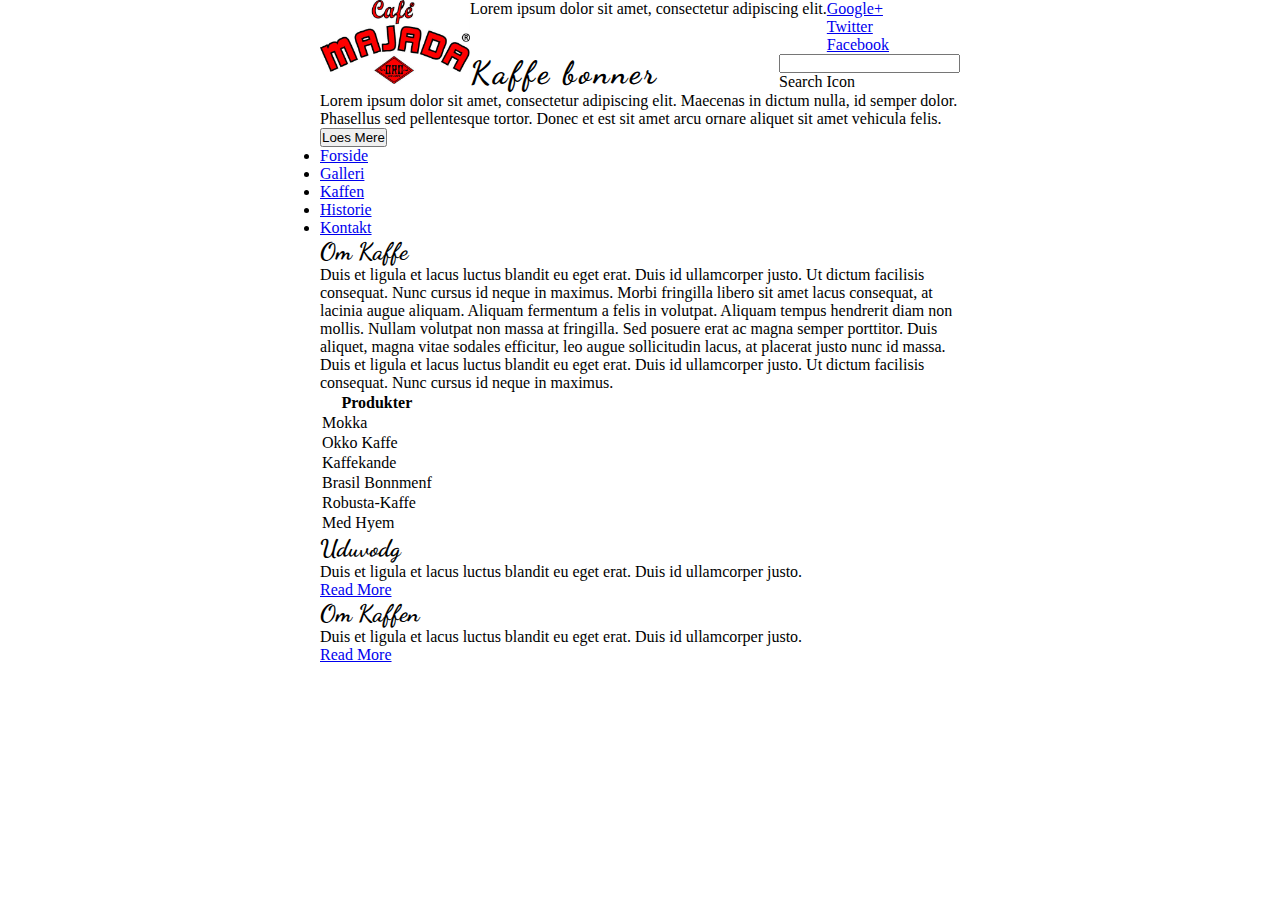
==== Fourth Excercise/index.html @ e679cf75 "Added logo, began to add CSS properties to document" ====
<!DOCTYPE html>
<html>

<head>
	<title>Cafe Majada</title>
	<link rel="stylesheet" type="text/css" href="css/style.css">
	<link href="https://fonts.googleapis.com/css?family=Dancing+Script" rel="stylesheet">
	<link rel="stylesheet" type="text/css" href="https://maxcdn.bootstrapcdn.com/font-awesome/4.7.0/css/font-awesome.min.css">
</head>

<body>
	<div id="wrapper">
		<header>
			<div class="container">
				<div id="logo">
					<img src="images/cafelogo.jpg">
				</div>
				<div class="title">
					<p>Lorem ipsum dolor sit amet, consectetur adipiscing elit.</p>
				</div>
				<div class="social-media">
					<ul>
						<li>
							<a href="https://plus.google.com/discover">
								Google+
							</a>
						</li>
						<li>
							<a href="https://twitter.com/">
								Twitter
							</a>
						</li>
						<li>
							<a href="https://www.facebook.com/">
								Facebook
							</a>
						</li>
					</ul>
				</div>
				<div class="search">
					<form>
						<input type="text" name="search">
					</form>
					Search Icon
				</div>

				<div class="slider">
					<h1>Kaffe bonner</h1>
					<p>Lorem ipsum dolor sit amet, consectetur adipiscing elit. Maecenas in dictum nulla, id semper dolor. Phasellus sed pellentesque
						tortor. Donec et est sit amet arcu ornare aliquet sit amet vehicula felis.</p>
					<button type="button">Loes Mere</button>
				</div>

				<nav>
					<li>
						<a href="#">Forside</a>
					</li>
					<li>
						<a href="#">Galleri</a>
					</li>
					<li>
						<a href="#">Kaffen</a>
					</li>
					<li>
						<a href="#">Historie</a>
					</li>
					<li>
						<a href="#">Kontakt</a>
					</li>
				</nav>

			</div>
		</header>

		<section id="summary">
			<div class="container">
				<h2>Om Kaffe</h2>
				<p>Duis et ligula et lacus luctus blandit eu eget erat. Duis id ullamcorper justo. Ut dictum facilisis consequat. Nunc cursus
					id neque in maximus. Morbi fringilla libero sit amet lacus consequat, at lacinia augue aliquam. Aliquam fermentum a
					felis in volutpat. Aliquam tempus hendrerit diam non mollis. Nullam volutpat non massa at fringilla. Sed posuere erat
					ac magna semper porttitor. Duis aliquet, magna vitae sodales efficitur, leo augue sollicitudin lacus, at placerat justo
					nunc id massa.
				</p>
				<p>Duis et ligula et lacus luctus blandit eu eget erat. Duis id ullamcorper justo. Ut dictum facilisis consequat. Nunc cursus
					id neque in maximus.</p>
			</div>
		</section>

		<aside id="coffee">
			<div class="container">
				<div class="coffee-ingredients">
					<table>
						<tr>
							<th>Produkter</th>
						</tr>
						<tr>
							<td>Mokka</td>
						</tr>
						<tr>
							<td>Okko Kaffe</td>
						</tr>
						<tr>
							<td>Kaffekande</td>
						</tr>
						<tr>
							<td>Brasil Bonnmenf</td>
						</tr>
						<tr>
							<td>Robusta-Kaffe</td>
						</tr>
						<tr>
							<td>Med Hyem</td>
						</tr>
					</table>
				</div>

			</div>
		</aside>

		<section="coffee-blurbs">
			<div class="container">
				<div class="box">
					<h2>Uduvodg</h2>
					<p>Duis et ligula et lacus luctus blandit eu eget erat. Duis id ullamcorper justo.</p>
					<a href="#">Read More</a>
				</div>
			</div>

			<div class="container">
				<div class="box">
					<h2>Om Kaffen</h2>
					<p>Duis et ligula et lacus luctus blandit eu eget erat. Duis id ullamcorper justo.</p>
					<a href="#">Read More</a>
				</div>
			</div>
			</section>

	</div>


</body>

</html>
---- Fourth Excercise/css/style.css ----
/* Global */

* {
    margin: 0;
    padding: 0;
}

#wrapper {
    width: 50%;
    margin: 0 auto;
}

#logo img {
    max-width: 150px;
    max-height: 150px;
    float: left;
}

header .title {
    float: left;
}

header .social-media ul {
    list-style: none;
    display: inline-block;

}

header .search {
    float: right;
}

h1 {
    font-size: 32px; 
    letter-spacing: 3px;
}

h1, h2 {
    font-family: 'Dancing Script', cursive;
}
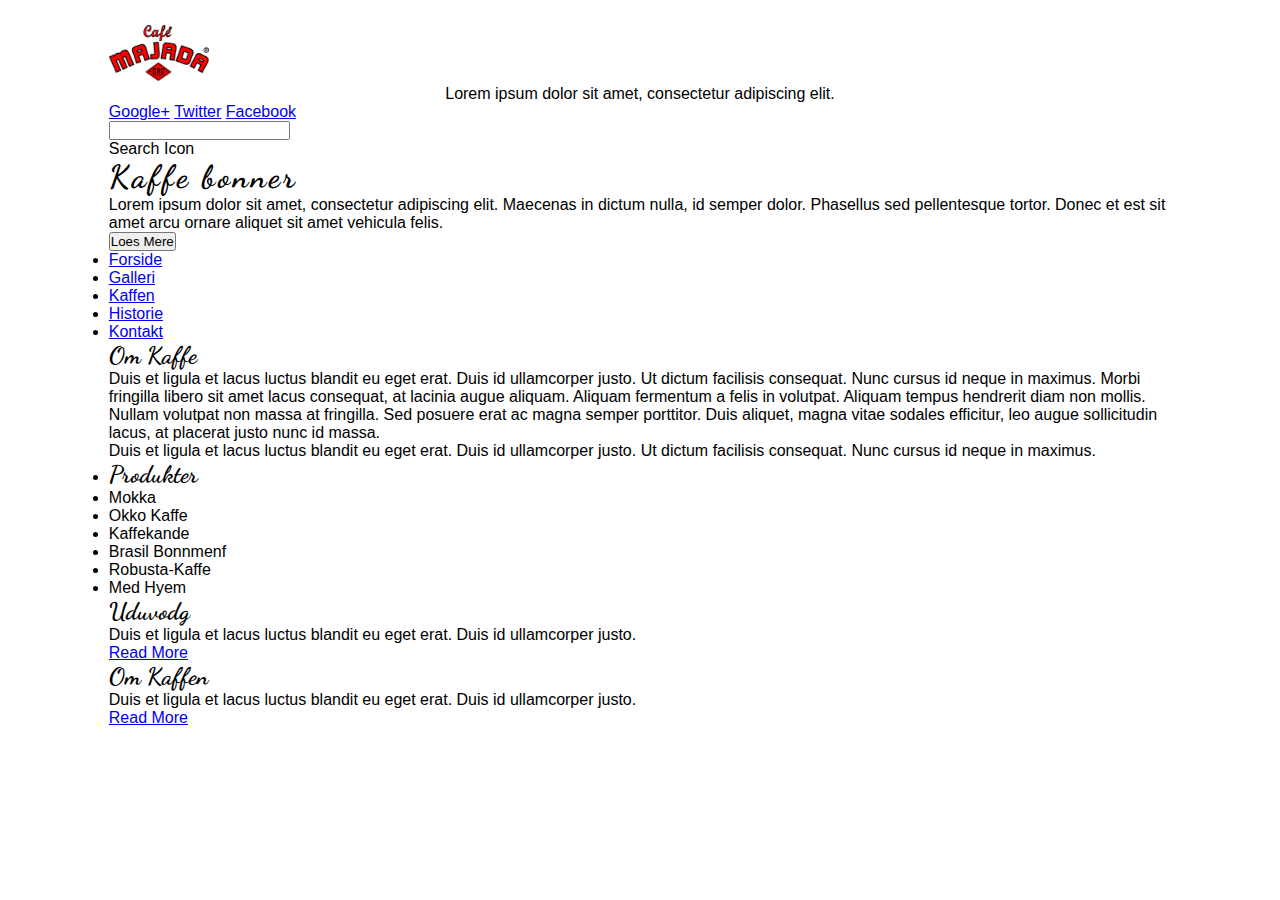
==== commit 5e40ab98: "Working on styling the top header, added more CSS." ====
--- a/Fourth Excercise/index.html
+++ b/Fourth Excercise/index.html
@@ -12,44 +12,45 @@
 	<div id="wrapper">
 		<header>
 			<div class="container">
-				<div id="logo">
-					<img src="images/cafelogo.jpg">
-				</div>
-				<div class="title">
-					<p>Lorem ipsum dolor sit amet, consectetur adipiscing elit.</p>
-				</div>
-				<div class="social-media">
-					<ul>
-						<li>
-							<a href="https://plus.google.com/discover">
-								Google+
-							</a>
-						</li>
-						<li>
-							<a href="https://twitter.com/">
-								Twitter
-							</a>
-						</li>
-						<li>
-							<a href="https://www.facebook.com/">
-								Facebook
-							</a>
-						</li>
-					</ul>
-				</div>
-				<div class="search">
-					<form>
-						<input type="text" name="search">
-					</form>
-					Search Icon
-				</div>
-
+			  <div class="top-navigation">
+					<div id="logo">
+						<img src="images/cafelogo.jpg">
+					</div>
+					<div class="title">
+						<p>Lorem ipsum dolor sit amet, consectetur adipiscing elit.</p>
+					</div>
+					<div class="social-media">
+						<ul>
+							<li>
+								<a href="https://plus.google.com/discover">
+									Google+
+								</a>
+							</li>
+							<li>
+								<a href="https://twitter.com/">
+									Twitter
+								</a>
+							</li>
+							<li>
+								<a href="https://www.facebook.com/">
+									Facebook
+								</a>
+							</li>
+						</ul>
+					</div>
+					<div class="search">
+						<form>
+							<input type="text" name="search">
+						</form>
+						Search Icon
+					</div>
+			  </div>
+			
 				<div class="slider">
 					<h1>Kaffe bonner</h1>
 					<p>Lorem ipsum dolor sit amet, consectetur adipiscing elit. Maecenas in dictum nulla, id semper dolor. Phasellus sed pellentesque
 						tortor. Donec et est sit amet arcu ornare aliquet sit amet vehicula felis.</p>
 					<button type="button">Loes Mere</button>
-				</div>
 
 				<nav>
 					<li>
@@ -68,6 +69,8 @@
 						<a href="#">Kontakt</a>
 					</li>
 				</nav>
+
+				</div>
 
 			</div>
 		</header>
@@ -89,29 +92,15 @@
 		<aside id="coffee">
 			<div class="container">
 				<div class="coffee-ingredients">
-					<table>
-						<tr>
-							<th>Produkter</th>
-						</tr>
-						<tr>
-							<td>Mokka</td>
-						</tr>
-						<tr>
-							<td>Okko Kaffe</td>
-						</tr>
-						<tr>
-							<td>Kaffekande</td>
-						</tr>
-						<tr>
-							<td>Brasil Bonnmenf</td>
-						</tr>
-						<tr>
-							<td>Robusta-Kaffe</td>
-						</tr>
-						<tr>
-							<td>Med Hyem</td>
-						</tr>
-					</table>
+					<ul>
+						<li><h2>Produkter</h2></li>
+						<li>Mokka</li>
+						<li>Okko Kaffe</li>
+						<li>Kaffekande</li>
+						<li>Brasil Bonnmenf</li>
+						<li>Robusta-Kaffe</li>
+						<li>Med Hyem</li>
+					</ul>
 				</div>
 
 			</div>
--- a/Fourth Excercise/css/style.css
+++ b/Fourth Excercise/css/style.css
@@ -3,31 +3,32 @@
 * {
     margin: 0;
     padding: 0;
+    font-family: sans-serif;
 }
 
 #wrapper {
-    width: 50%;
+    width: 83%;
     margin: 0 auto;
 }
 
 #logo img {
-    max-width: 150px;
-    max-height: 150px;
-    float: left;
+    max-width: 100px;
+    max-height: 100px;
+    margin-top: 25px;
 }
 
-header .title {
-    float: left;
+header .title p {
+    text-align: center;
 }
 
 header .social-media ul {
     list-style: none;
-    display: inline-block;
 
 }
 
-header .search {
-    float: right;
+header .social-media li {
+    display: inline-block;
+
 }
 
 h1 {
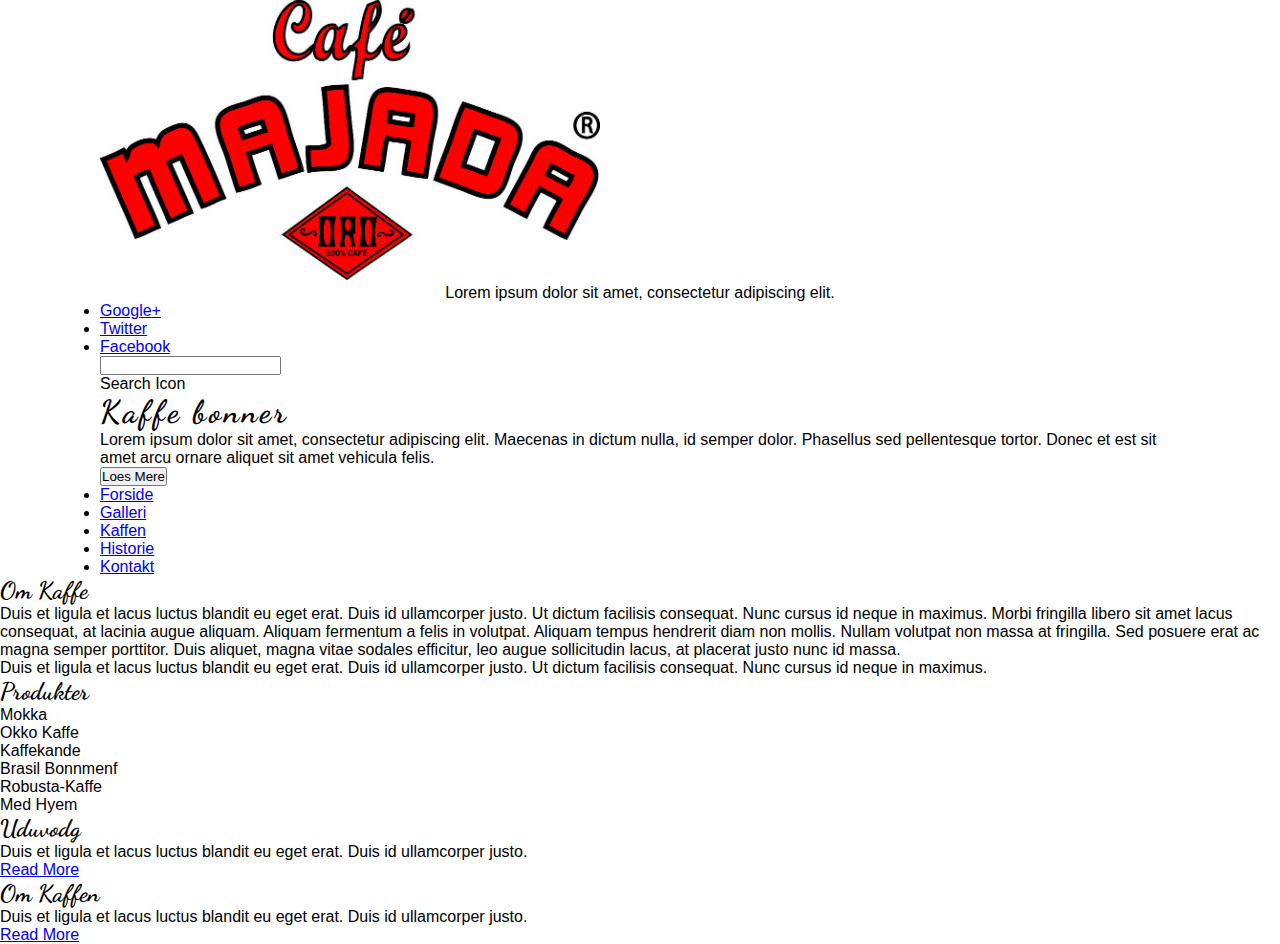
==== commit 99bb462d: "Added more classes, currently cleaning up HTML" ====
--- a/Fourth Excercise/index.html
+++ b/Fourth Excercise/index.html
@@ -12,32 +12,25 @@
 	<div id="wrapper">
 		<header>
 			<div class="container">
-			  <div class="top-navigation">
-					<div id="logo">
+					<a href="/">
 						<img src="images/cafelogo.jpg">
-					</div>
+					</a>
 					<div class="title">
 						<p>Lorem ipsum dolor sit amet, consectetur adipiscing elit.</p>
 					</div>
-					<div class="social-media">
-						<ul>
-							<li>
-								<a href="https://plus.google.com/discover">
-									Google+
-								</a>
-							</li>
-							<li>
-								<a href="https://twitter.com/">
-									Twitter
-								</a>
-							</li>
-							<li>
-								<a href="https://www.facebook.com/">
-									Facebook
-								</a>
-							</li>
-						</ul>
-					</div>
+						<nav class="social-nav">
+							<ul>
+								<li>
+									<a href="#">Google+</a>
+								</li>
+								<li>
+									<a href="#">Twitter</a>
+								</li>
+								<li>
+									<a href="#">Facebook</a>
+								</li>
+							</ul>
+						</nav>
 					<div class="search">
 						<form>
 							<input type="text" name="search">
@@ -52,7 +45,7 @@
 						tortor. Donec et est sit amet arcu ornare aliquet sit amet vehicula felis.</p>
 					<button type="button">Loes Mere</button>
 
-				<nav>
+				<nav class="coffee-types">
 					<li>
 						<a href="#">Forside</a>
 					</li>
--- a/Fourth Excercise/css/style.css
+++ b/Fourth Excercise/css/style.css
@@ -7,7 +7,7 @@
 }
 
 #wrapper {
-    width: 83%;
+    max-width: 1080px; 
     margin: 0 auto;
 }
 
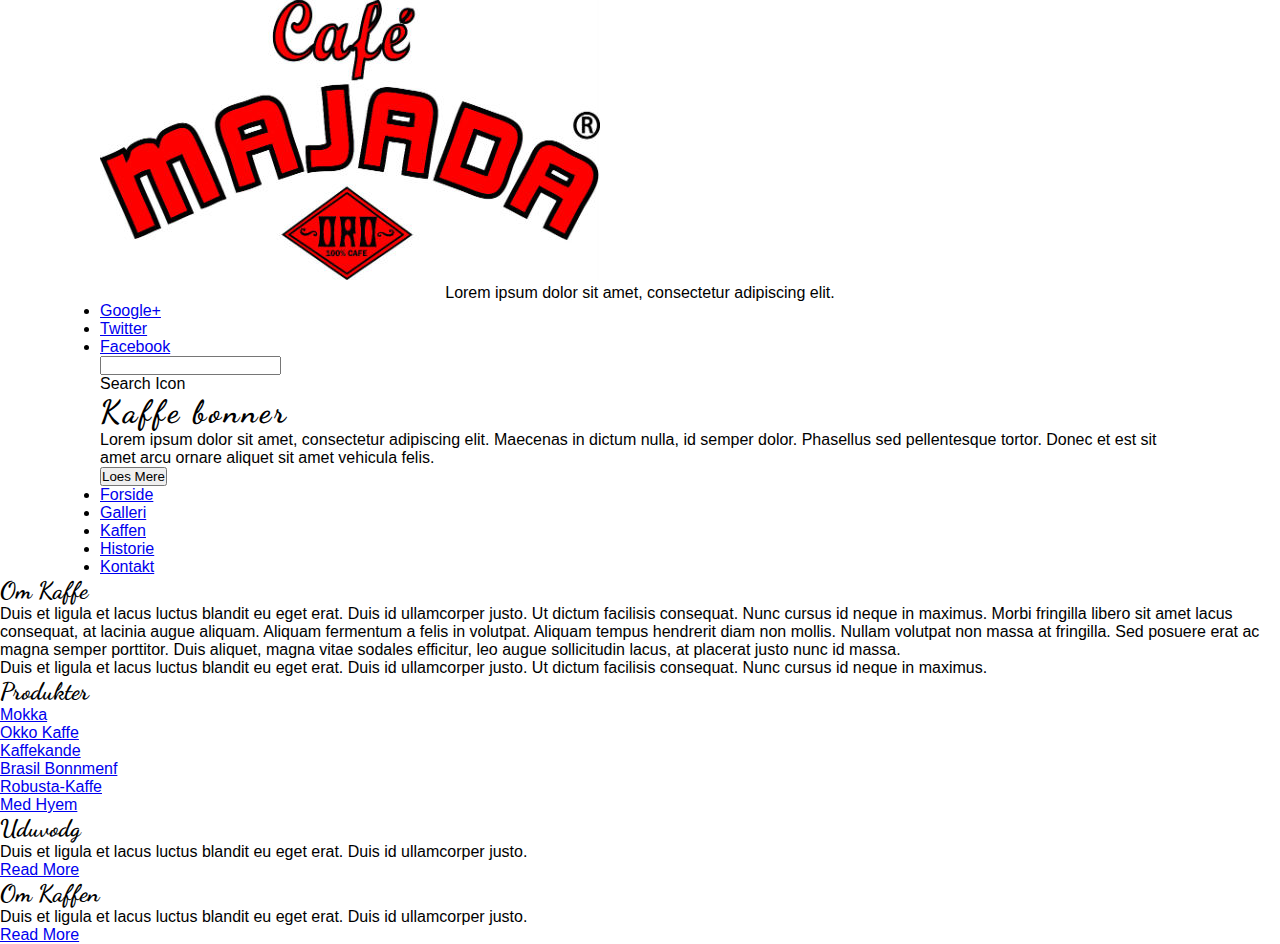
==== commit 5b091402: "Add more nav links." ====
--- a/Fourth Excercise/index.html
+++ b/Fourth Excercise/index.html
@@ -11,41 +11,43 @@
 <body>
 	<div id="wrapper">
 		<header>
-			<div class="container">
-					<a href="/">
-						<img src="images/cafelogo.jpg">
-					</a>
-					<div class="title">
-						<p>Lorem ipsum dolor sit amet, consectetur adipiscing elit.</p>
-					</div>
-						<nav class="social-nav">
-							<ul>
-								<li>
-									<a href="#">Google+</a>
-								</li>
-								<li>
-									<a href="#">Twitter</a>
-								</li>
-								<li>
-									<a href="#">Facebook</a>
-								</li>
-							</ul>
-						</nav>
-					<div class="search">
-						<form>
-							<input type="text" name="search">
-						</form>
-						Search Icon
-					</div>
-			  </div>
-			
-				<div class="slider">
-					<h1>Kaffe bonner</h1>
-					<p>Lorem ipsum dolor sit amet, consectetur adipiscing elit. Maecenas in dictum nulla, id semper dolor. Phasellus sed pellentesque
-						tortor. Donec et est sit amet arcu ornare aliquet sit amet vehicula felis.</p>
-					<button type="button">Loes Mere</button>
+			<a href="index.html">
+				<img src="images/cafelogo.jpg">
+			</a>
 
-				<nav class="coffee-types">
+			<div class="title">
+				<p>Lorem ipsum dolor sit amet, consectetur adipiscing elit.</p>
+			</div>
+
+			<nav class="social-nav">
+				<ul>
+					<li>
+						<a href="#">Google+</a>
+					</li>
+					<li>
+						<a href="#">Twitter</a>
+					</li>
+					<li>
+						<a href="#">Facebook</a>
+					</li>
+				</ul>
+			</nav>
+
+			<div class="search">
+				<form>
+					<input type="text" name="search">
+				</form>
+				Search Icon
+			</div>
+
+			<div class="slider">
+				<h1>Kaffe bonner</h1>
+				<p>Lorem ipsum dolor sit amet, consectetur adipiscing elit. Maecenas in dictum nulla, id semper dolor. Phasellus sed pellentesque
+					tortor. Donec et est sit amet arcu ornare aliquet sit amet vehicula felis.</p>
+				<button type="button">Loes Mere</button>
+
+			<nav class="coffee-menu">
+				<ul>
 					<li>
 						<a href="#">Forside</a>
 					</li>
@@ -61,61 +63,54 @@
 					<li>
 						<a href="#">Kontakt</a>
 					</li>
-				</nav>
 
-				</div>
+				</ul>
+			</nav>
 
-			</div>
-		</header>
+		</div>
 
-		<section id="summary">
-			<div class="container">
-				<h2>Om Kaffe</h2>
-				<p>Duis et ligula et lacus luctus blandit eu eget erat. Duis id ullamcorper justo. Ut dictum facilisis consequat. Nunc cursus
-					id neque in maximus. Morbi fringilla libero sit amet lacus consequat, at lacinia augue aliquam. Aliquam fermentum a
-					felis in volutpat. Aliquam tempus hendrerit diam non mollis. Nullam volutpat non massa at fringilla. Sed posuere erat
-					ac magna semper porttitor. Duis aliquet, magna vitae sodales efficitur, leo augue sollicitudin lacus, at placerat justo
-					nunc id massa.
-				</p>
-				<p>Duis et ligula et lacus luctus blandit eu eget erat. Duis id ullamcorper justo. Ut dictum facilisis consequat. Nunc cursus
-					id neque in maximus.</p>
-			</div>
-		</section>
+	</div>
+	</header>
 
-		<aside id="coffee">
-			<div class="container">
-				<div class="coffee-ingredients">
-					<ul>
-						<li><h2>Produkter</h2></li>
-						<li>Mokka</li>
-						<li>Okko Kaffe</li>
-						<li>Kaffekande</li>
-						<li>Brasil Bonnmenf</li>
-						<li>Robusta-Kaffe</li>
-						<li>Med Hyem</li>
-					</ul>
-				</div>
+	<section id="summary">
+		<div class="container">
+			<h2>Om Kaffe</h2>
+			<p>Duis et ligula et lacus luctus blandit eu eget erat. Duis id ullamcorper justo. Ut dictum facilisis consequat. Nunc cursus
+				id neque in maximus. Morbi fringilla libero sit amet lacus consequat, at lacinia augue aliquam. Aliquam fermentum a felis
+				in volutpat. Aliquam tempus hendrerit diam non mollis. Nullam volutpat non massa at fringilla. Sed posuere erat ac magna
+				semper porttitor. Duis aliquet, magna vitae sodales efficitur, leo augue sollicitudin lacus, at placerat justo nunc id
+				massa.
+			</p>
+			<p>Duis et ligula et lacus luctus blandit eu eget erat. Duis id ullamcorper justo. Ut dictum facilisis consequat. Nunc cursus
+				id neque in maximus.</p>
+		</div>
+	</section>
 
-			</div>
-		</aside>
+	<aside id="coffee">
+		<ul>
+			<h2>Produkter</h2>
+			<li><a href="#">Mokka</a></li>
+			<li><a href="#">Okko Kaffe</a></li>
+			<li><a href="#">Kaffekande</a></li>
+			<li><a href="#">Brasil Bonnmenf</a></li>
+			<li><a href="#">Robusta-Kaffe</a></li>
+			<li><a href="#">Med Hyem</a></li>
+		</ul>
+	</aside>
 
-		<section="coffee-blurbs">
-			<div class="container">
-				<div class="box">
-					<h2>Uduvodg</h2>
-					<p>Duis et ligula et lacus luctus blandit eu eget erat. Duis id ullamcorper justo.</p>
-					<a href="#">Read More</a>
-				</div>
-			</div>
+	<section="coffee-blurbs">
+		<div class="box">
+			<h2>Uduvodg</h2>
+			<p>Duis et ligula et lacus luctus blandit eu eget erat. Duis id ullamcorper justo.</p>
+			<a href="#">Read More</a>
+		</div>
 
-			<div class="container">
-				<div class="box">
-					<h2>Om Kaffen</h2>
-					<p>Duis et ligula et lacus luctus blandit eu eget erat. Duis id ullamcorper justo.</p>
-					<a href="#">Read More</a>
-				</div>
-			</div>
-			</section>
+		<div class="box">
+			<h2>Om Kaffen</h2>
+			<p>Duis et ligula et lacus luctus blandit eu eget erat. Duis id ullamcorper justo.</p>
+			<a href="#">Read More</a>
+		</div>
+	</section>
 
 	</div>
 
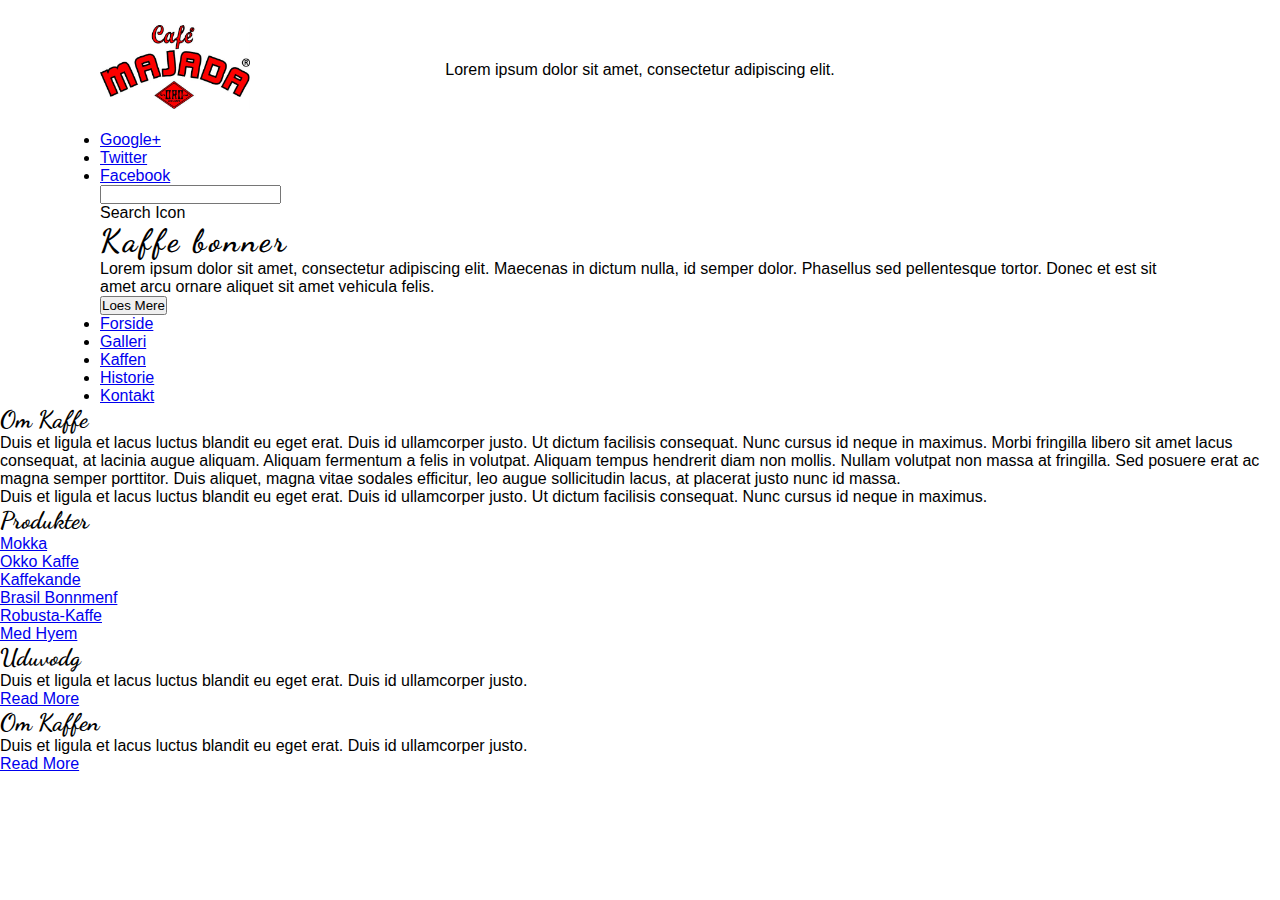
==== commit bc60b00f: "Add position: relative to tagline text, move up, rmv extra divs" ====
--- a/Fourth Excercise/index.html
+++ b/Fourth Excercise/index.html
@@ -73,7 +73,6 @@
 	</header>
 
 	<section id="summary">
-		<div class="container">
 			<h2>Om Kaffe</h2>
 			<p>Duis et ligula et lacus luctus blandit eu eget erat. Duis id ullamcorper justo. Ut dictum facilisis consequat. Nunc cursus
 				id neque in maximus. Morbi fringilla libero sit amet lacus consequat, at lacinia augue aliquam. Aliquam fermentum a felis
@@ -83,7 +82,6 @@
 			</p>
 			<p>Duis et ligula et lacus luctus blandit eu eget erat. Duis id ullamcorper justo. Ut dictum facilisis consequat. Nunc cursus
 				id neque in maximus.</p>
-		</div>
 	</section>
 
 	<aside id="coffee">
@@ -113,7 +111,7 @@
 	</section>
 
 	</div>
-
+</div>
 
 </body>
 
--- a/Fourth Excercise/css/style.css
+++ b/Fourth Excercise/css/style.css
@@ -1,4 +1,6 @@
-/* Global */
+/* GLOBAL 
+----------------------------------------
+*/
 
 * {
     margin: 0;
@@ -6,19 +8,28 @@
     font-family: sans-serif;
 }
 
+h1 {
+    font-size: 32px; 
+    letter-spacing: 3px;
+}
+
+h1, h2 {
+    font-family: 'Dancing Script', cursive;
+}
+
 #wrapper {
     max-width: 1080px; 
     margin: 0 auto;
 }
 
-#logo img {
-    max-width: 100px;
-    max-height: 100px;
-    margin-top: 25px;
-}
+/* HEADER
+----------------------------------------
+*/
 
 header .title p {
     text-align: center;
+    position: relative;
+    bottom: 52px;
 }
 
 header .social-media ul {
@@ -31,11 +42,8 @@
 
 }
 
-h1 {
-    font-size: 32px; 
-    letter-spacing: 3px;
-}
-
-h1, h2 {
-    font-family: 'Dancing Script', cursive;
+header img {
+    max-width: 150px;
+    max-height: 150px;
+    margin-top: 25px;
 }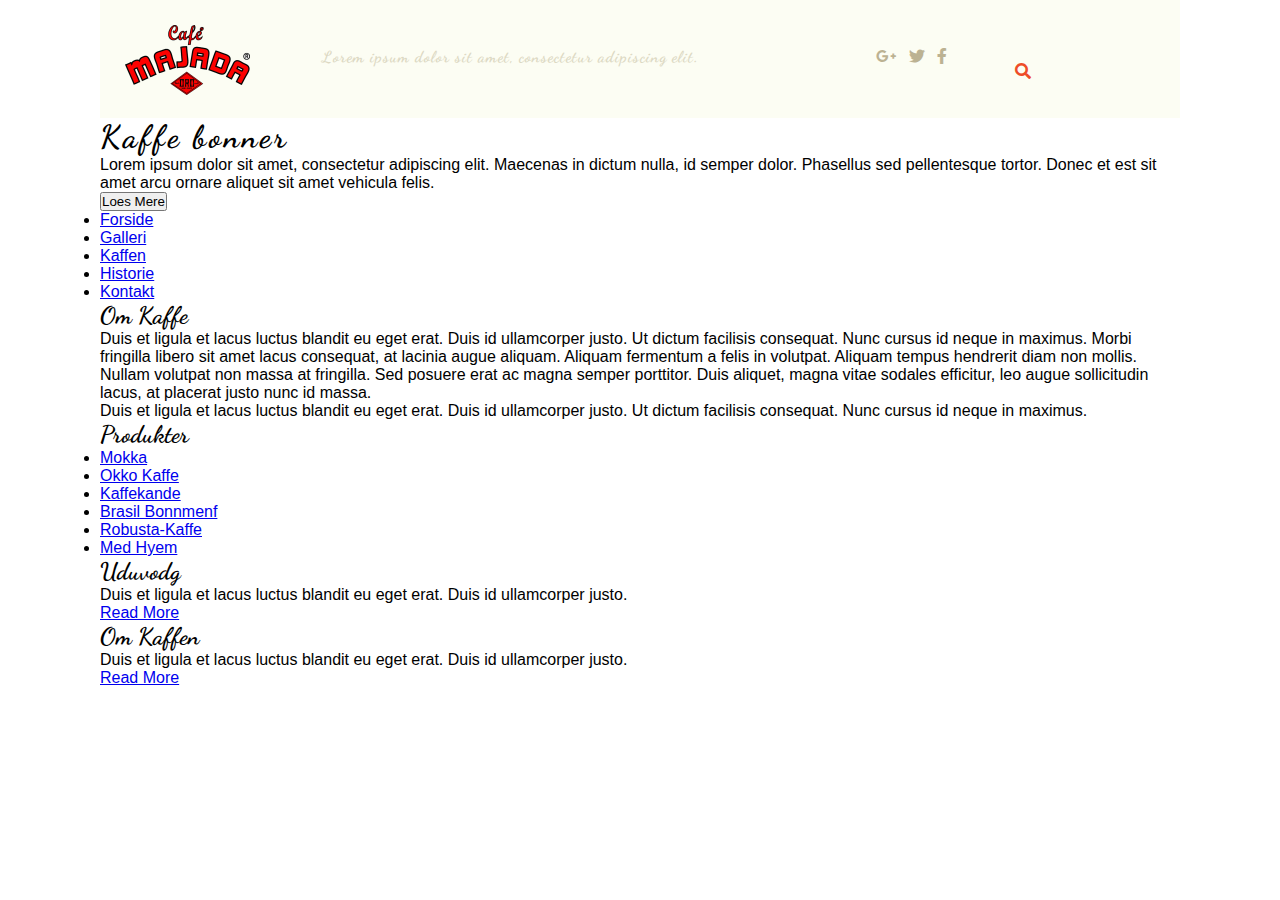
==== commit 6846d0fb: "More styling, replaced logo w/ transparent version" ====
--- a/Fourth Excercise/index.html
+++ b/Fourth Excercise/index.html
@@ -5,46 +5,53 @@
 	<title>Cafe Majada</title>
 	<link rel="stylesheet" type="text/css" href="css/style.css">
 	<link href="https://fonts.googleapis.com/css?family=Dancing+Script" rel="stylesheet">
-	<link rel="stylesheet" type="text/css" href="https://maxcdn.bootstrapcdn.com/font-awesome/4.7.0/css/font-awesome.min.css">
+	<link href="https://use.fontawesome.com/releases/v5.0.6/css/all.css" rel="stylesheet">
+
+
 </head>
 
 <body>
-	<div id="wrapper">
-		<header>
-			<a href="index.html">
-				<img src="images/cafelogo.jpg">
-			</a>
+	<header>
+		<a href="index.html">
+			<img src="images/cafelogo.png">
 
-			<div class="title">
-				<p>Lorem ipsum dolor sit amet, consectetur adipiscing elit.</p>
-			</div>
+		</a>
 
-			<nav class="social-nav">
-				<ul>
-					<li>
-						<a href="#">Google+</a>
-					</li>
-					<li>
-						<a href="#">Twitter</a>
-					</li>
-					<li>
-						<a href="#">Facebook</a>
-					</li>
-				</ul>
-			</nav>
+		<div class="title">
+			<p>Lorem ipsum dolor sit amet, consectetur adipiscing elit.</p>
+		</div>
 
-			<div class="search">
-				<form>
-					<input type="text" name="search">
-				</form>
-				Search Icon
-			</div>
+		<nav class="social-nav">
+			<ul>
+				<li>
+					<a href="#"><i class="fab fa-google-plus-g"></i>
+					</a>
+				</li>
+				<li>
+					<a href="#"><i class="fab fa-twitter"></i>
+					</a>
+				</li>
+				<li>
+					<a href="#"><i class="fab fa-facebook-f"></i>
+					</a>
+				</li>
+			</ul>
+		</nav>
 
-			<div class="slider">
-				<h1>Kaffe bonner</h1>
-				<p>Lorem ipsum dolor sit amet, consectetur adipiscing elit. Maecenas in dictum nulla, id semper dolor. Phasellus sed pellentesque
-					tortor. Donec et est sit amet arcu ornare aliquet sit amet vehicula felis.</p>
-				<button type="button">Loes Mere</button>
+		<div class="search">
+			<i class="fas fa-search"></i>
+			<form>
+				<input type="text" name="search">
+			</form>
+		</div>
+
+	</header>
+
+		<div class="slider">
+			<h1>Kaffe bonner</h1>
+			<p>Lorem ipsum dolor sit amet, consectetur adipiscing elit. Maecenas in dictum nulla, id semper dolor. Phasellus sed pellentesque
+				tortor. Donec et est sit amet arcu ornare aliquet sit amet vehicula felis.</p>
+			<button type="button">Loes Mere</button>
 
 			<nav class="coffee-menu">
 				<ul>
@@ -70,33 +77,44 @@
 		</div>
 
 	</div>
-	</header>
 
 	<section id="summary">
-			<h2>Om Kaffe</h2>
-			<p>Duis et ligula et lacus luctus blandit eu eget erat. Duis id ullamcorper justo. Ut dictum facilisis consequat. Nunc cursus
-				id neque in maximus. Morbi fringilla libero sit amet lacus consequat, at lacinia augue aliquam. Aliquam fermentum a felis
-				in volutpat. Aliquam tempus hendrerit diam non mollis. Nullam volutpat non massa at fringilla. Sed posuere erat ac magna
-				semper porttitor. Duis aliquet, magna vitae sodales efficitur, leo augue sollicitudin lacus, at placerat justo nunc id
-				massa.
-			</p>
-			<p>Duis et ligula et lacus luctus blandit eu eget erat. Duis id ullamcorper justo. Ut dictum facilisis consequat. Nunc cursus
-				id neque in maximus.</p>
+		<h2>Om Kaffe</h2>
+		<p>Duis et ligula et lacus luctus blandit eu eget erat. Duis id ullamcorper justo. Ut dictum facilisis consequat. Nunc cursus
+			id neque in maximus. Morbi fringilla libero sit amet lacus consequat, at lacinia augue aliquam. Aliquam fermentum a felis
+			in volutpat. Aliquam tempus hendrerit diam non mollis. Nullam volutpat non massa at fringilla. Sed posuere erat ac magna
+			semper porttitor. Duis aliquet, magna vitae sodales efficitur, leo augue sollicitudin lacus, at placerat justo nunc id
+			massa.
+		</p>
+		<p>Duis et ligula et lacus luctus blandit eu eget erat. Duis id ullamcorper justo. Ut dictum facilisis consequat. Nunc cursus
+			id neque in maximus.</p>
 	</section>
 
 	<aside id="coffee">
 		<ul>
 			<h2>Produkter</h2>
-			<li><a href="#">Mokka</a></li>
-			<li><a href="#">Okko Kaffe</a></li>
-			<li><a href="#">Kaffekande</a></li>
-			<li><a href="#">Brasil Bonnmenf</a></li>
-			<li><a href="#">Robusta-Kaffe</a></li>
-			<li><a href="#">Med Hyem</a></li>
+			<li>
+				<a href="#">Mokka</a>
+			</li>
+			<li>
+				<a href="#">Okko Kaffe</a>
+			</li>
+			<li>
+				<a href="#">Kaffekande</a>
+			</li>
+			<li>
+				<a href="#">Brasil Bonnmenf</a>
+			</li>
+			<li>
+				<a href="#">Robusta-Kaffe</a>
+			</li>
+			<li>
+				<a href="#">Med Hyem</a>
+			</li>
 		</ul>
 	</aside>
 
-	<section="coffee-blurbs">
+	<section id="coffee-blurbs">
 		<div class="box">
 			<h2>Uduvodg</h2>
 			<p>Duis et ligula et lacus luctus blandit eu eget erat. Duis id ullamcorper justo.</p>
@@ -108,10 +126,9 @@
 			<p>Duis et ligula et lacus luctus blandit eu eget erat. Duis id ullamcorper justo.</p>
 			<a href="#">Read More</a>
 		</div>
-	</section>
+		</section>
 
-	</div>
-</div>
+		</div>
 
 </body>
 
--- a/Fourth Excercise/css/style.css
+++ b/Fourth Excercise/css/style.css
@@ -1,6 +1,6 @@
 /* GLOBAL 
 ----------------------------------------
-*/
+*/	
 
 * {
     margin: 0;
@@ -17,7 +17,7 @@
     font-family: 'Dancing Script', cursive;
 }
 
-#wrapper {
+body {
     max-width: 1080px; 
     margin: 0 auto;
 }
@@ -26,24 +26,69 @@
 ----------------------------------------
 */
 
+header {
+    background-color: #FCFDF3;
+}
+
 header .title p {
     text-align: center;
     position: relative;
     bottom: 52px;
+    right: 130px;
+    color: #DDD9C3;
+    font-family: 'Dancing Script', cursive;
+    font-weight: bold;
+    letter-spacing: 1px;
 }
 
-header .social-media ul {
+header nav ul {
     list-style: none;
 
 }
 
-header .social-media li {
+header nav li {
     display: inline-block;
+    margin-right: 8px;
 
 }
 
+header nav a:link {
+    text-decoration: none;
+}
+
 header img {
-    max-width: 150px;
-    max-height: 150px;
+    max-width: 125px;
+    max-height: 125px;
     margin-top: 25px;
+    position: relative;
+    left: 25px;
+}
+
+header .social-nav {
+    float: right;
+    position: relative;
+    bottom: 70px;
+    right: 225px;
+}
+
+input {
+    position: absolute;
+    left: 1350px;
+    width: 95px;
+    bottom: 450px;
+    border: #D6D0B8 1px solid;
+}
+
+.fab {
+    font-family: Font Awesome\ 5 Brands;
+    color: #BCB292;
+}
+
+.fa, .fas {
+    font-weight: 900;
+    float: right;
+    position: relative;
+    right: 70px;
+    bottom: 55px;
+    color: #EE4D28;
 }